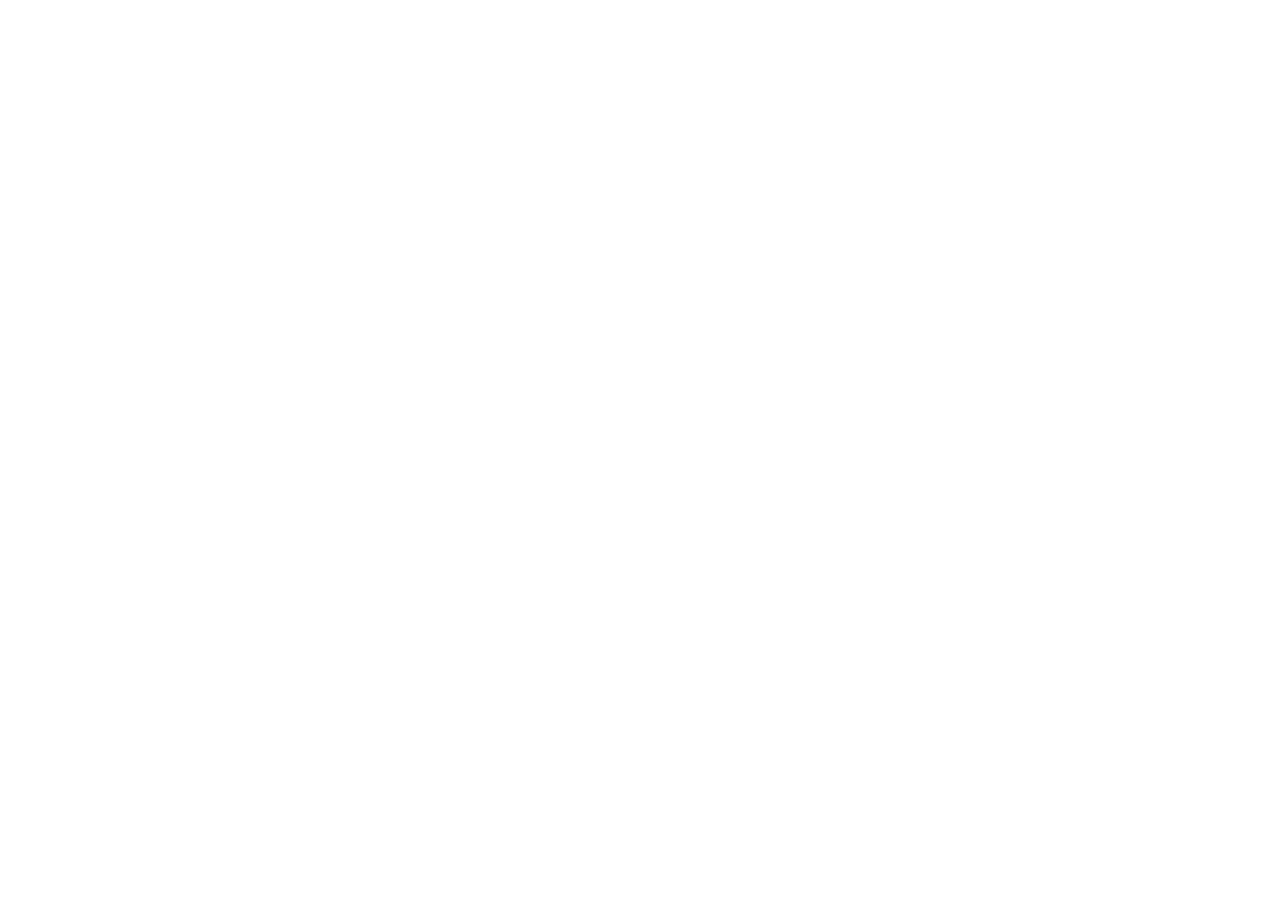
==== index.html @ 70efe1e3 "next commit" ====
<!DOCTYPE html>
<html lang="en">
<head>
    <meta charset="UTF-8">
    <meta name="viewport" content="width=device-width, initial-scale=1.0">
    <title>Gallery</title>
</head>
<body>
    
</body>
</html>
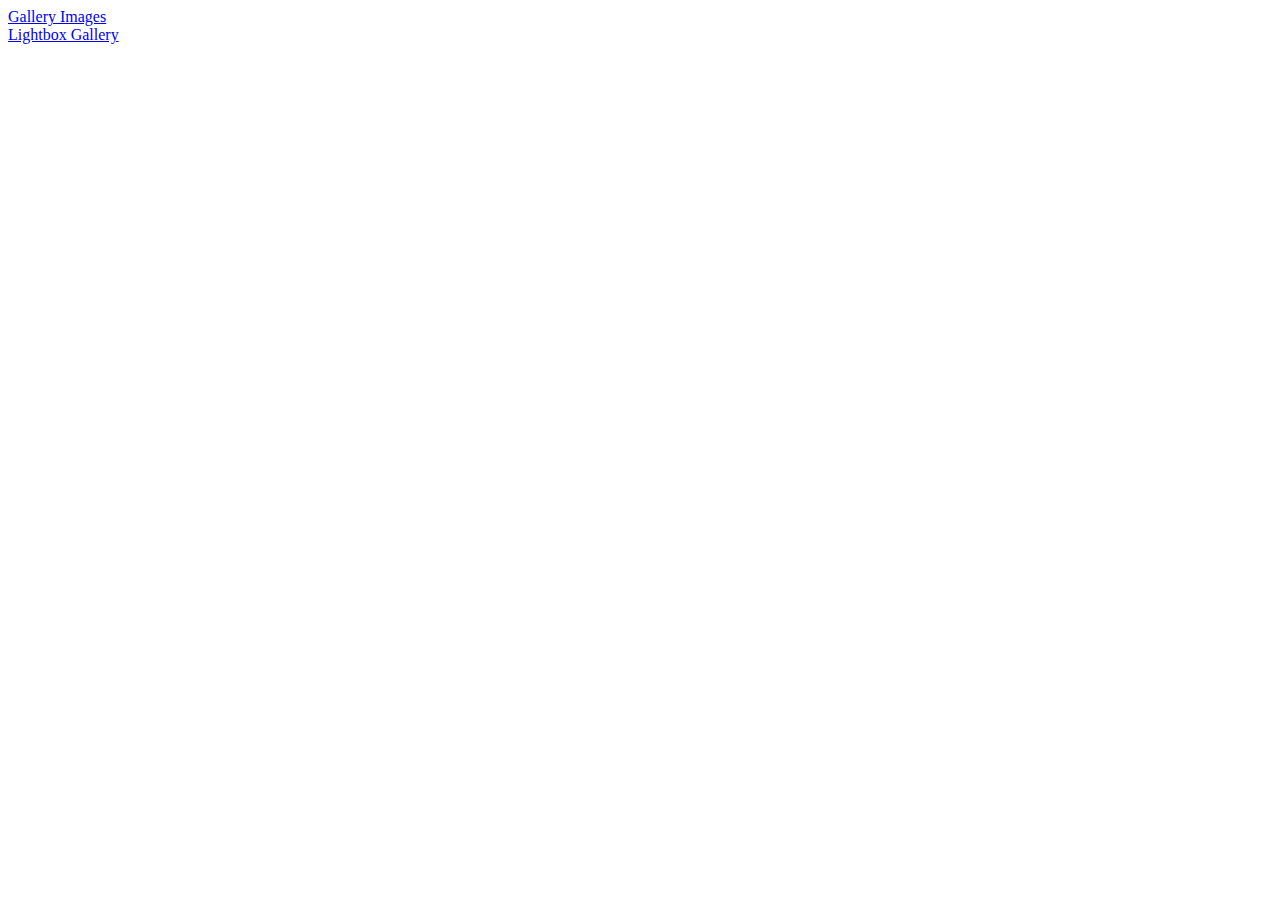
==== commit a9f98870: "links update" ====
--- a/index.html
+++ b/index.html
@@ -4,8 +4,10 @@
     <meta charset="UTF-8">
     <meta name="viewport" content="width=device-width, initial-scale=1.0">
     <title>Gallery</title>
+    <link rel="stylesheet" href="/css/common.css">
 </head>
 <body>
-    
+ <li><a href="gallery.html">Gallery Images</a></li>
+ <li><a href="lightbox.html">Lightbox Gallery</a></li>   
 </body>
 </html>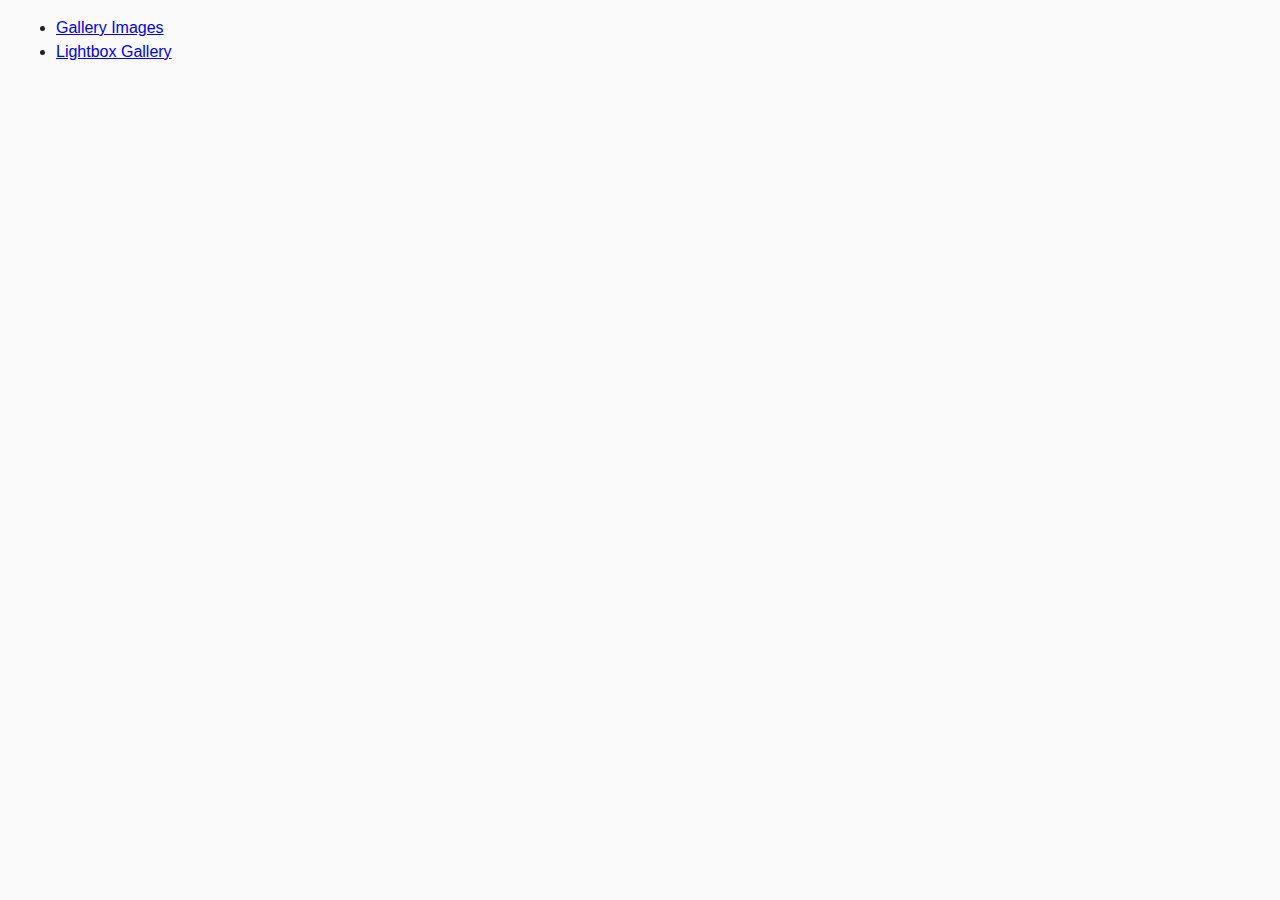
==== commit f1016225: "js changes" ====
--- a/index.html
+++ b/index.html
@@ -7,7 +7,9 @@
     <link rel="stylesheet" href="/css/common.css">
 </head>
 <body>
+    <ul>
  <li><a href="gallery.html">Gallery Images</a></li>
- <li><a href="lightbox.html">Lightbox Gallery</a></li>   
+ <li><a href="lightbox.html">Lightbox Gallery</a></li>  
+</ul> 
 </body>
 </html>--- a/css/common.css
+++ b/css/common.css
@@ -0,0 +1,24 @@
+* {
+	box-sizing: border-box;
+}
+
+body {
+	margin: 16px;
+	font-family: -apple-system, BlinkMacSystemFont, "Segoe UI", Roboto, Oxygen,
+		Ubuntu, Cantarell, "Open Sans", "Helvetica Neue", sans-serif;
+	-webkit-font-smoothing: antialiased;
+	-moz-osx-font-smoothing: grayscale;
+	background-color: #fafafa;
+	color: #212121;
+	line-height: 1.5;
+}
+
+input {
+	padding: 8px;
+	font: inherit;
+}
+
+button {
+	padding: 8px 12px;
+	cursor: pointer;
+}
